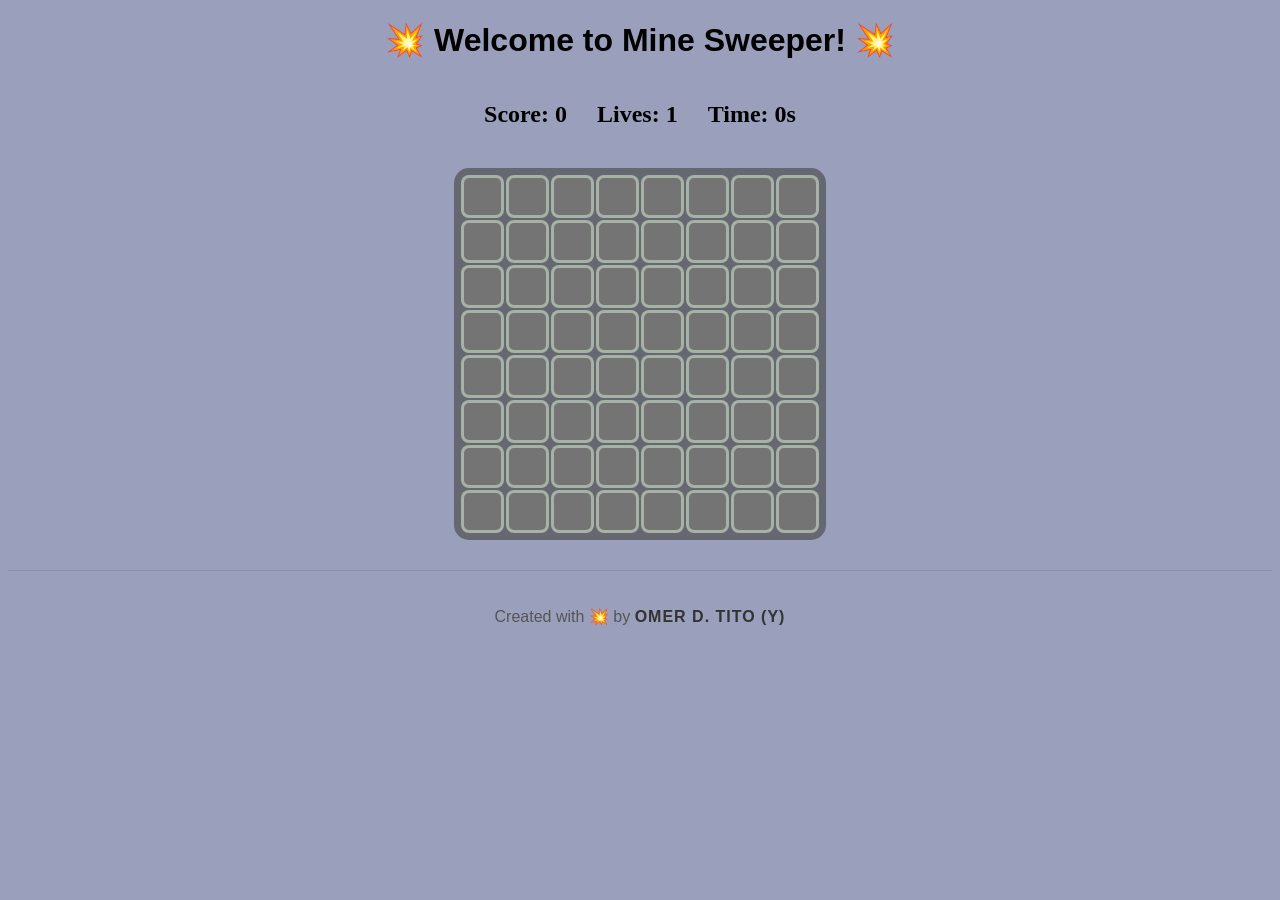
==== index.html @ 801ee4f6 "0.1 ! GL GL GL!" ====
<!DOCTYPE html>
<html lang="en">

<head>
    <meta charset="UTF-8">
    <meta name="viewport" content="width=device-width, initial-scale=1.0">
    <title>Sweep'em</title>
    <link rel="stylesheet" href="styles.css">

</head>

<body onload="onInitGame()" onkeydown="handleKey(event)">
    <h1>💥 Welcome to Mine Sweeper! 💥</h1>

    <div class="game-container">

        <div class="status-bar">
            <h2 class="score">Score: <span class="score-number">0</span></h2>
            <h2 class="lives">Lives: <span class="lives-count">1</span></h2>
            <h2 class="timer">Time: <span class="seconds">0</span>s</h2>
        </div>

        <table class="game-table"></table>
    </div>

    <footer>
        <p>Created with 💥 by <strong>Omer D. Tito (Y)</strong></p>
    </footer>

    <script src="scripts.js"></script>
</body>

</html>
---- styles.css ----
h1 {
     text-align: center;
     font-family: 'Franklin Gothic Medium', 'Arial Narrow', Arial, sans-serif;

 }

 body {
     background-color: rgba(76, 87, 137, 0.56);
 }

 table {
     margin: 10px auto;
     background-color: rgba(70, 70, 70, 0.63);
     padding: 5px;
     border-radius: 15px;
 }

 /* The default "Hidden" state */
 .cell {
     background-color: #747474;
     /* Solid gray cover */
     cursor: pointer;
     border-radius: 8px;
     border: 3px solid rgba(230, 255, 230, 0.445);

     width: 35px;
     height: 35px;
 }

.status-bar {
    display: flex;
    justify-content: center; /* Centers the whole group */
    gap: 30px;               /* Adds space between the three items */
    margin-bottom: 20px;
}

.cell.revealed {
     cursor: default;
     background-color: rgba(247, 247, 247, 0.555);
     border: 3px solid rgba(255, 255, 255, 0.445);
     border-radius: 8px;
     width: 35px;
     height: 35px;
     font-family: 'Gill Sans', 'Gill Sans MT', Calibri, 'Trebuchet MS', sans-serif;
     text-align: center;
     font-size: 22px;
     text-align: center;
     line-height: 35px;
     cursor: pointer;
     user-select: none;
 }


 .Lives {
     text-align: center;
     font-family: 'Gill Sans', 'Gill Sans MT', Calibri, 'Trebuchet MS', sans-serif;
 }



 footer {
    text-align: center;
    padding: 20px;
    margin-top: 30px;
    font-family: 'Gill Sans', 'Gill Sans MT', Calibri, 'Trebuchet MS', sans-serif;
    color: #555;
    border-top: 1px solid rgba(0, 0, 0, 0.1);
}

footer strong {
    color: #333;
    text-transform: uppercase;
    letter-spacing: 1px;
}
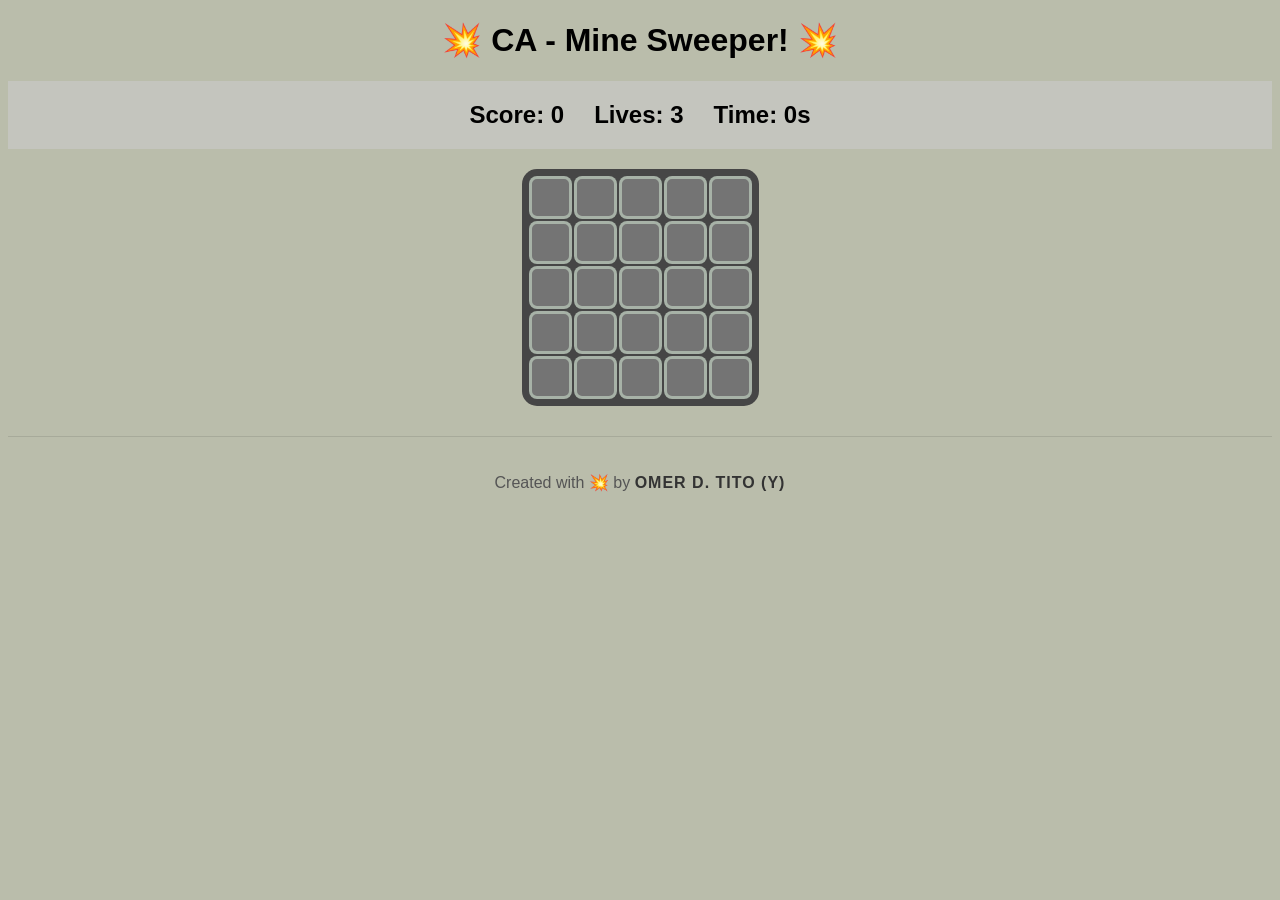
==== commit 9fc50558: "0.2!" ====
--- a/index.html
+++ b/index.html
@@ -10,17 +10,26 @@
 </head>
 
 <body onload="onInitGame()" onkeydown="handleKey(event)">
-    <h1>💥 Welcome to Mine Sweeper! 💥</h1>
+    <h1>💥 CA - Mine Sweeper! 💥</h1>
 
     <div class="game-container">
 
         <div class="status-bar">
             <h2 class="score">Score: <span class="score-number">0</span></h2>
-            <h2 class="lives">Lives: <span class="lives-count">1</span></h2>
+            <h2 class="lives">Lives: <span class="lives-count">0</span></h2>
             <h2 class="timer">Time: <span class="seconds">0</span>s</h2>
         </div>
 
-        <table class="game-table"></table>
+        <table class="game-table"> </table>
+
+        <div class="game-over-modal hidden" >
+            <h2 class="game-over-title">
+                
+            </h2>
+            <p>The game is officialy over!</p>
+            <button onclick="resetGame()">Restart?</button>
+            
+        </div>
     </div>
 
     <footer>
--- a/styles.css
+++ b/styles.css
@@ -1,16 +1,15 @@
  h1 {
      text-align: center;
-     font-family: 'Franklin Gothic Medium', 'Arial Narrow', Arial, sans-serif;
-
+font-family: 'Gill Sans', 'Gill Sans MT', Calibri, 'Trebuchet MS', sans-serif;
  }
 
  body {
-     background-color: rgba(76, 87, 137, 0.56);
+     background-color: rgb(186, 189, 171);
  }
 
  table {
      margin: 10px auto;
-     background-color: rgba(70, 70, 70, 0.63);
+     background-color: rgb(70, 70, 70);
      padding: 5px;
      border-radius: 15px;
  }
@@ -22,21 +21,22 @@
      cursor: pointer;
      border-radius: 8px;
      border: 3px solid rgba(230, 255, 230, 0.445);
-
      width: 35px;
      height: 35px;
  }
 
 .status-bar {
     display: flex;
+    font-family: 'Gill Sans', 'Gill Sans MT', Calibri, 'Trebuchet MS', sans-serif;
     justify-content: center; /* Centers the whole group */
     gap: 30px;               /* Adds space between the three items */
     margin-bottom: 20px;
+    background-color: rgba(202, 202, 202, 0.623);
 }
 
 .cell.revealed {
      cursor: default;
-     background-color: rgba(247, 247, 247, 0.555);
+     background-color: rgba(238, 231, 231, 0.555);
      border: 3px solid rgba(255, 255, 255, 0.445);
      border-radius: 8px;
      width: 35px;
@@ -50,12 +50,30 @@
      user-select: none;
  }
 
-
- .Lives {
-     text-align: center;
-     font-family: 'Gill Sans', 'Gill Sans MT', Calibri, 'Trebuchet MS', sans-serif;
+ .game-over-modal{
+    border-radius: 30px;
+    margin: 30px auto;
+    text-align: center;
+    display: grid;
+    background-color: rgba(240, 255, 255, 0.452);
+    padding: 5px;
  }
-
+ 
+ .game-over-modal button{
+    margin: 50px;
+    font-size: 15px;
+    cursor: pointer;
+    padding: 20px;
+    border-radius: 8px;
+    border: 0px;
+    background-color: rgb(131, 131, 131);
+    transition: 0.2s;
+ }
+ 
+ 
+ .game-over-modal button:hover{
+    background-color: rgb(132, 145, 124);
+ }
 
 
  footer {
@@ -71,4 +89,8 @@
     color: #333;
     text-transform: uppercase;
     letter-spacing: 1px;
-}+}
+
+.hidden{
+    display: none;
+}
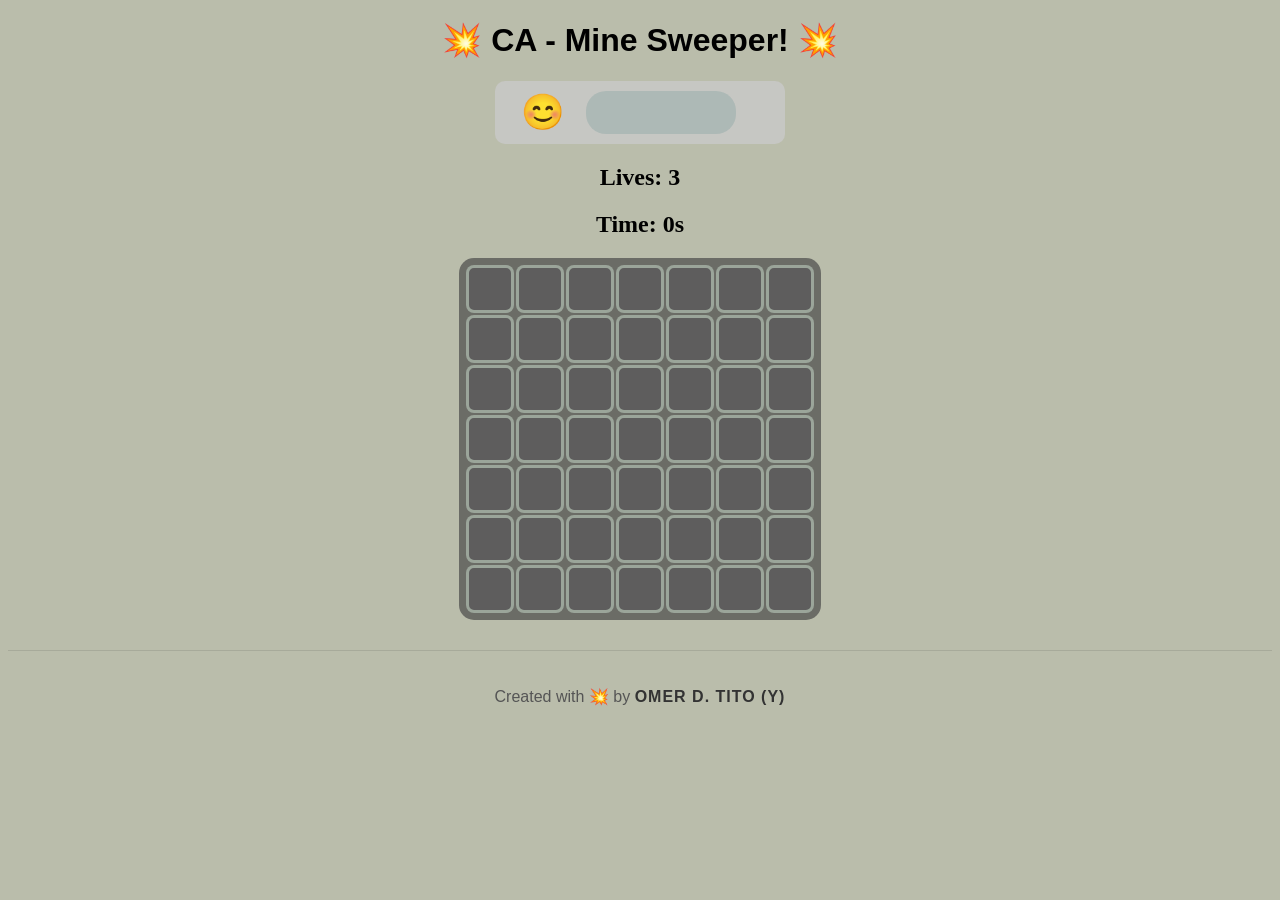
==== commit 531ccd98: "Add files via upload" ====
--- a/index.html
+++ b/index.html
@@ -13,30 +13,32 @@
     <h1>💥 CA - Mine Sweeper! 💥</h1>
 
     <div class="game-container">
+        
+        
+        <div class="dashboard">
+            <div class="stats-group">
+                <button class="status-button-smiley" onclick="resetGame(true)">😊</button>
+                <div class="hint-container"></div>
+            </div>
+        </div>
+        <h2 class="lives">Lives: <span class="lives-count">0</span></h2>
+        <h2 class="timer">Time: <span class="seconds">0</span>s</h2>
 
-        <div class="status-bar">
-            <h2 class="score">Score: <span class="score-number">0</span></h2>
-            <h2 class="lives">Lives: <span class="lives-count">0</span></h2>
-            <h2 class="timer">Time: <span class="seconds">0</span>s</h2>
+        <table class="game-table"> </table>
+        <div class="game-over-modal hidden">
+            <h2 class="game-over-title"></h2>
+            <p>The game is officially over!</p>
+            <button onclick="resetGame(false)">Restart?</button>
         </div>
 
-        <table class="game-table"> </table>
-
-        <div class="game-over-modal hidden" >
-            <h2 class="game-over-title">
-                
-            </h2>
-            <p>The game is officialy over!</p>
-            <button onclick="resetGame()">Restart?</button>
-            
-        </div>
     </div>
 
     <footer>
         <p>Created with 💥 by <strong>Omer D. Tito (Y)</strong></p>
     </footer>
 
-    <script src="scripts.js"></script>
+    <script src="js/scripts.js"></script>
+    <script src="js/utils.js"></script>
 </body>
 
 </html>
--- a/styles.css
+++ b/styles.css
@@ -1,46 +1,56 @@
  h1 {
      text-align: center;
-font-family: 'Gill Sans', 'Gill Sans MT', Calibri, 'Trebuchet MS', sans-serif;
+     font-family: 'Gill Sans', 'Gill Sans MT', Calibri, 'Trebuchet MS', sans-serif;
  }
 
  body {
      background-color: rgb(186, 189, 171);
+     text-align: center;
  }
 
  table {
      margin: 10px auto;
-     background-color: rgb(70, 70, 70);
+     background-color: rgba(70, 70, 70, 0.678);
      padding: 5px;
      border-radius: 15px;
+     transition: 0.3s;
  }
 
- /* The default "Hidden" state */
+ table:hover {
+     background-color: #5f5f5f;
+ }
+
  .cell {
-     background-color: #747474;
-     /* Solid gray cover */
+     background-color: #5e5d5d;
      cursor: pointer;
      border-radius: 8px;
      border: 3px solid rgba(230, 255, 230, 0.445);
-     width: 35px;
-     height: 35px;
+     width: 40px;
+     height: 40px;
+     text-align: center;
  }
 
-.status-bar {
+ .cell:hover {
+     border: 3px solid rgba(230, 255, 230, 0.87);
+ }
+
+ .dashboard {
     display: flex;
-    font-family: 'Gill Sans', 'Gill Sans MT', Calibri, 'Trebuchet MS', sans-serif;
-    justify-content: center; /* Centers the whole group */
-    gap: 30px;               /* Adds space between the three items */
-    margin-bottom: 20px;
-    background-color: rgba(202, 202, 202, 0.623);
+    align-items: center;
+    justify-content: space-between;
+    background-color: rgba(202, 202, 202, 0.8);
+    padding: 10px 20px;
+    border-radius: 10px;
+    margin: 10px auto;
+    max-width: 250px;
+    font-family: 'Gill Sans', sans-serif;
 }
 
-.cell.revealed {
+ .cell.revealed {
      cursor: default;
      background-color: rgba(238, 231, 231, 0.555);
      border: 3px solid rgba(255, 255, 255, 0.445);
      border-radius: 8px;
-     width: 35px;
-     height: 35px;
      font-family: 'Gill Sans', 'Gill Sans MT', Calibri, 'Trebuchet MS', sans-serif;
      text-align: center;
      font-size: 22px;
@@ -50,47 +60,106 @@
      user-select: none;
  }
 
- .game-over-modal{
-    border-radius: 30px;
-    margin: 30px auto;
-    text-align: center;
-    display: grid;
-    background-color: rgba(240, 255, 255, 0.452);
-    padding: 5px;
- }
- 
- .game-over-modal button{
-    margin: 50px;
-    font-size: 15px;
-    cursor: pointer;
-    padding: 20px;
-    border-radius: 8px;
-    border: 0px;
-    background-color: rgb(131, 131, 131);
-    transition: 0.2s;
- }
- 
- 
- .game-over-modal button:hover{
-    background-color: rgb(132, 145, 124);
+ .game-over-modal {
+     max-width: 400px;
+     margin: 5px auto;
+     padding: 5px 5px;
+     border-radius: 30px;
+     margin: 20px auto;
+     text-align: center;
+     display: grid;
+     background-color: rgba(240, 255, 255, 0.61);
+     padding: 5px;
+     justify-items: center;
  }
 
 
- footer {
-    text-align: center;
-    padding: 20px;
-    margin-top: 30px;
-    font-family: 'Gill Sans', 'Gill Sans MT', Calibri, 'Trebuchet MS', sans-serif;
-    color: #555;
-    border-top: 1px solid rgba(0, 0, 0, 0.1);
+ .stats-group {
+    display: flex;
+    gap: 15px;
 }
 
-footer strong {
-    color: #333;
-    text-transform: uppercase;
-    letter-spacing: 1px;
+.stats-group h2 {
+    margin: 0;
+    font-size: 1.1rem;
+}
+.status-button-smiley {
+    font-size: 35px;
+    border: none;
+    background: none;
+    cursor: pointer;
+    transition: transform 0.1s;
+}
+.status-button-smiley:hover {
+    transform: scale(1.2);
+}
+.hint-container {
+    display: flex;
+    gap: 5px;
+    background-color: rgba(117, 152, 153, 0.3);
+    padding: 5px 10px;
+    border-radius: 20px;
+    min-width: 130px;
+    justify-content: center;
+}
+.cell.revealed {
+    background-color: #ddd;
+    border: 1px inset #aaa;
 }
 
-.hidden{
-    display: none;
+.hint-button {
+    font-size: 1.2rem;
+    background: none;
+    border: none;
+    cursor: pointer;
+
+    transition: 0.2s;
 }
+
+.hint-button:hover {
+    filter: grayscale(0%);
+    transform: translateY(-2px);
+}
+
+ .game-over-modal p {
+     font-family: Arial, Helvetica, sans-serif;
+ }
+
+ .game-over-modal button {
+     margin: 10px;
+     font-size: 15px;
+     cursor: pointer;
+     padding: 20px;
+     border-radius: 8px;
+     border: 0px;
+     background-color: rgb(131, 131, 131);
+     transition: 0.2s;
+     max-width: 100px;
+
+ }
+
+
+ .game-over-modal button:hover {
+     background-color: rgb(132, 145, 124);
+ }
+
+
+
+ footer {
+     text-align: center;
+     padding: 20px;
+     margin-top: 30px;
+     font-family: 'Gill Sans', 'Gill Sans MT', Calibri, 'Trebuchet MS', sans-serif;
+     color: #555;
+     border-top: 1px solid rgba(0, 0, 0, 0.1);
+ }
+
+ footer strong {
+     color: #333;
+     text-transform: uppercase;
+     letter-spacing: 1px;
+ }
+
+ .hidden {
+     display: none;
+ }
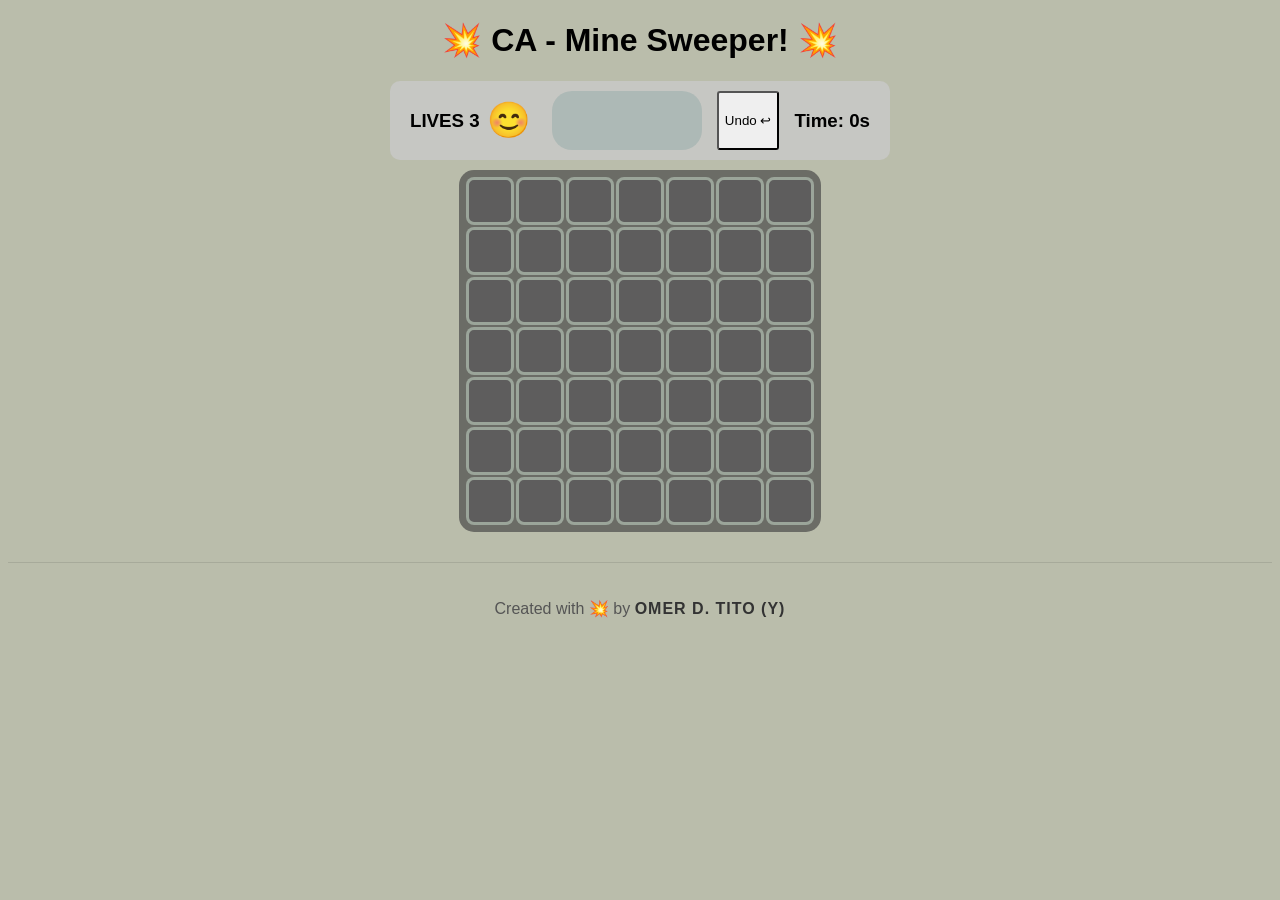
==== commit 4c7d108b: "Uploading the Undo Button - dashboared organized - added undo button - preworked the new css" ====
--- a/index.html
+++ b/index.html
@@ -2,7 +2,8 @@
 <html lang="en">
 
 <head>
-    <meta charset="UTF-8">
+    <meta charset="UTF-8"
+    
     <meta name="viewport" content="width=device-width, initial-scale=1.0">
     <title>Sweep'em</title>
     <link rel="stylesheet" href="styles.css">
@@ -13,16 +14,19 @@
     <h1>💥 CA - Mine Sweeper! 💥</h1>
 
     <div class="game-container">
-        
-        
+
         <div class="dashboard">
+            <h3 class="lives">LIVES <span class="lives-count">0</span></h3>
             <div class="stats-group">
-                <button class="status-button-smiley" onclick="resetGame(true)">😊</button>
+                <button class="status-button-smiley" onclick="resetGame(true)"></button>
                 <div class="hint-container"></div>
+                <button class="undo-button" onclick="undo()">
+                    Undo
+                    ↩
+                </button>
+                <h3 class="timer">Time: <span class="seconds">0</span>s</h3>
             </div>
         </div>
-        <h2 class="lives">Lives: <span class="lives-count">0</span></h2>
-        <h2 class="timer">Time: <span class="seconds">0</span>s</h2>
 
         <table class="game-table"> </table>
         <div class="game-over-modal hidden">
--- a/styles.css
+++ b/styles.css
@@ -35,15 +35,34 @@
  }
 
  .dashboard {
-    display: flex;
-    align-items: center;
-    justify-content: space-between;
-    background-color: rgba(202, 202, 202, 0.8);
-    padding: 10px 20px;
-    border-radius: 10px;
-    margin: 10px auto;
-    max-width: 250px;
-    font-family: 'Gill Sans', sans-serif;
+     display: flex;
+     align-items: center;
+     justify-content: space-between;
+     background-color: rgba(202, 202, 202, 0.8);
+     padding: 10px 20px;
+     border-radius: 10px;
+     margin: 10px auto;
+     max-width: 460px;
+     font-family: 'Gill Sans', sans-serif;
+ }
+
+ .undo-button {
+     border-radius: 3px;
+     transition: 0.1s;
+ }
+
+ .undo-button:hover {
+     background-color: #99b9bd;
+ }
+
+ .undo-button:active{
+     background-color: #90acaf83;
+ }
+
+ .undo-button:disabled {
+    opacity: 0.5;
+    cursor: not-allowed;
+    filter: grayscale(1);
 }
 
  .cell.revealed {
@@ -75,51 +94,55 @@
 
 
  .stats-group {
-    display: flex;
-    gap: 15px;
-}
+     display: flex;
+     gap: 15px;
+ }
 
-.stats-group h2 {
-    margin: 0;
-    font-size: 1.1rem;
-}
-.status-button-smiley {
-    font-size: 35px;
-    border: none;
-    background: none;
-    cursor: pointer;
-    transition: transform 0.1s;
-}
-.status-button-smiley:hover {
-    transform: scale(1.2);
-}
-.hint-container {
-    display: flex;
-    gap: 5px;
-    background-color: rgba(117, 152, 153, 0.3);
-    padding: 5px 10px;
-    border-radius: 20px;
-    min-width: 130px;
-    justify-content: center;
-}
-.cell.revealed {
-    background-color: #ddd;
-    border: 1px inset #aaa;
-}
+ .stats-group h2 {
+     margin: 0;
+     font-size: 1.1rem;
+ }
 
-.hint-button {
-    font-size: 1.2rem;
-    background: none;
-    border: none;
-    cursor: pointer;
+ .status-button-smiley {
+     font-size: 35px;
+     border: none;
+     background: none;
+     cursor: pointer;
+     transition: transform 0.1s;
+ }
 
-    transition: 0.2s;
-}
+ .status-button-smiley:hover {
+     transform: scale(1.2);
+ }
 
-.hint-button:hover {
-    filter: grayscale(0%);
-    transform: translateY(-2px);
-}
+ .hint-container {
+     display: flex;
+     gap: 5px;
+     background-color: rgba(117, 152, 153, 0.3);
+     padding: 5px 10px;
+     border-radius: 20px;
+     min-width: 130px;
+     justify-content: center;
+ }
+
+ .cell.revealed {
+     background-color: #ddd;
+     border: 1px inset #aaa;
+ }
+
+ .hint-button {
+     font-size: 1.2rem;
+     background: none;
+     border: none;
+     cursor: pointer;
+
+     transition: 0.2s;
+ }
+
+ .hint-button:hover {
+     filter: grayscale(0%);
+     transform: translateY(-2px);
+ }
 
  .game-over-modal p {
      font-family: Arial, Helvetica, sans-serif;
